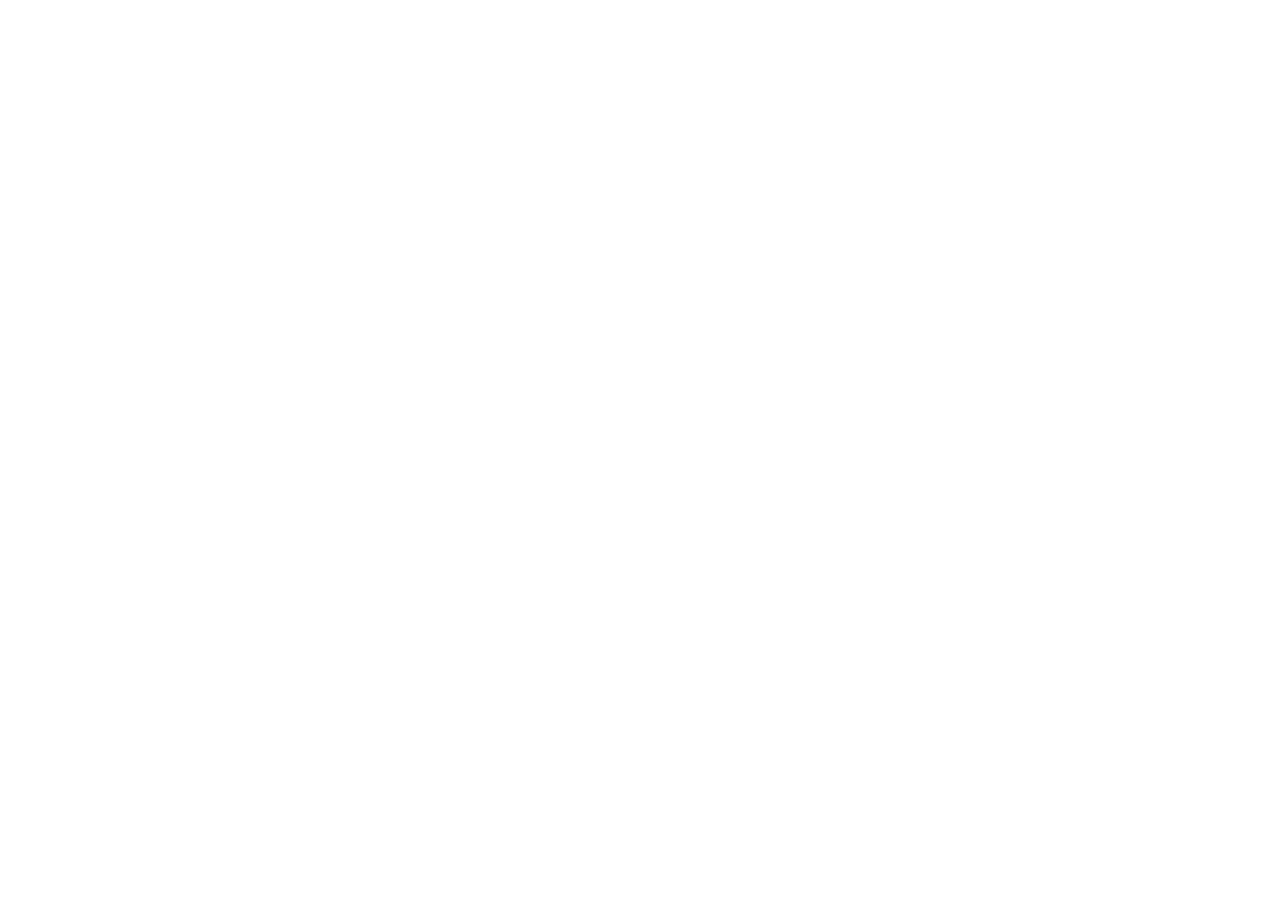
==== index.html @ 3b82a58b "Add files via upload" ====
<!DOCTYPE html>
<html lang="pt-BR">
<head>
    <meta charset="UTF-8">
    <meta http-equiv="X-UA-Compatible" content="IE=edge">
    <meta name="viewport" content="width=device-width, initial-scale=1.0">
    <link rel="stylesheet" href="./assets/css/style.css">
    <title>Meu Portifólio</title>
</head>
<body>
    
</body>
</html>
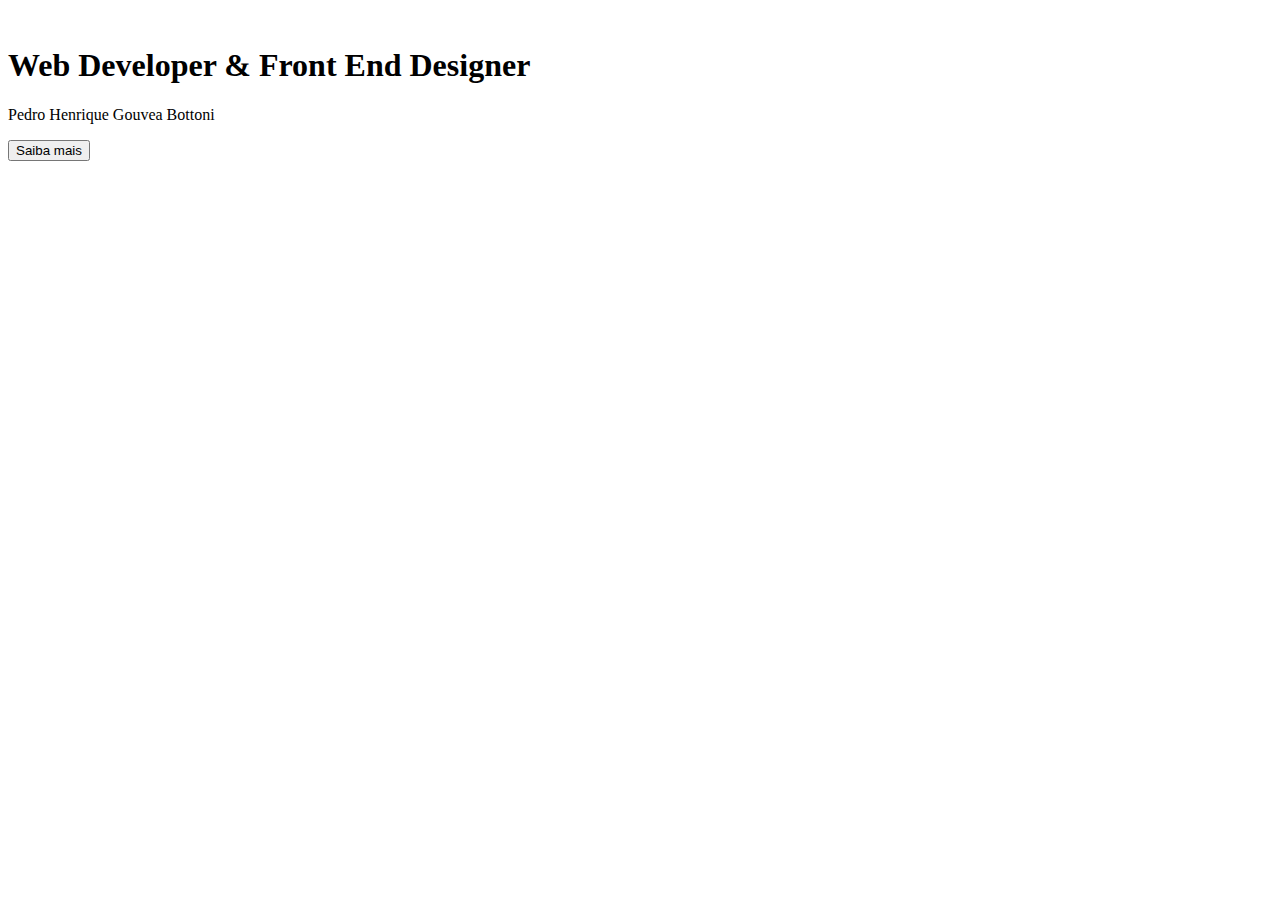
==== commit 4ca9ee50: "Add files via upload" ====
--- a/index.html
+++ b/index.html
@@ -5,9 +5,26 @@
     <meta http-equiv="X-UA-Compatible" content="IE=edge">
     <meta name="viewport" content="width=device-width, initial-scale=1.0">
     <link rel="stylesheet" href="./assets/css/style.css">
-    <title>Meu Portifólio</title>
+    <link rel="apple-touch-icon" sizes="180x180" href="./assets/img/apple-touch-icon.png">
+    <link rel="icon" type="image/png" sizes="32x32" href="./assets/img/favicon-32x32.png">
+    <link rel="icon" type="image/png" sizes="16x16" href="./assets/img/favicon-16x16.png">
+    <link rel="manifest" href="/site.webmanifest">
+    <title>Meu Portfólio</title>
 </head>
 <body>
     
+    <div class="container">
+        <header>
+            <div class="img-wrapper">
+                <img src="./assets/img/mohammad-rahmani-8qEB0fTe9Vw-unsplash.jpg" alt="">
+            </div>
+            <div class="banner">
+                <h1>Web Developer & Front End Designer</h1>
+                <p>Pedro Henrique Gouvea Bottoni</p>
+                <button class="button-effect">Saiba mais</button>
+            </div>
+        </header>
+    </div>
+    
 </body>
 </html>